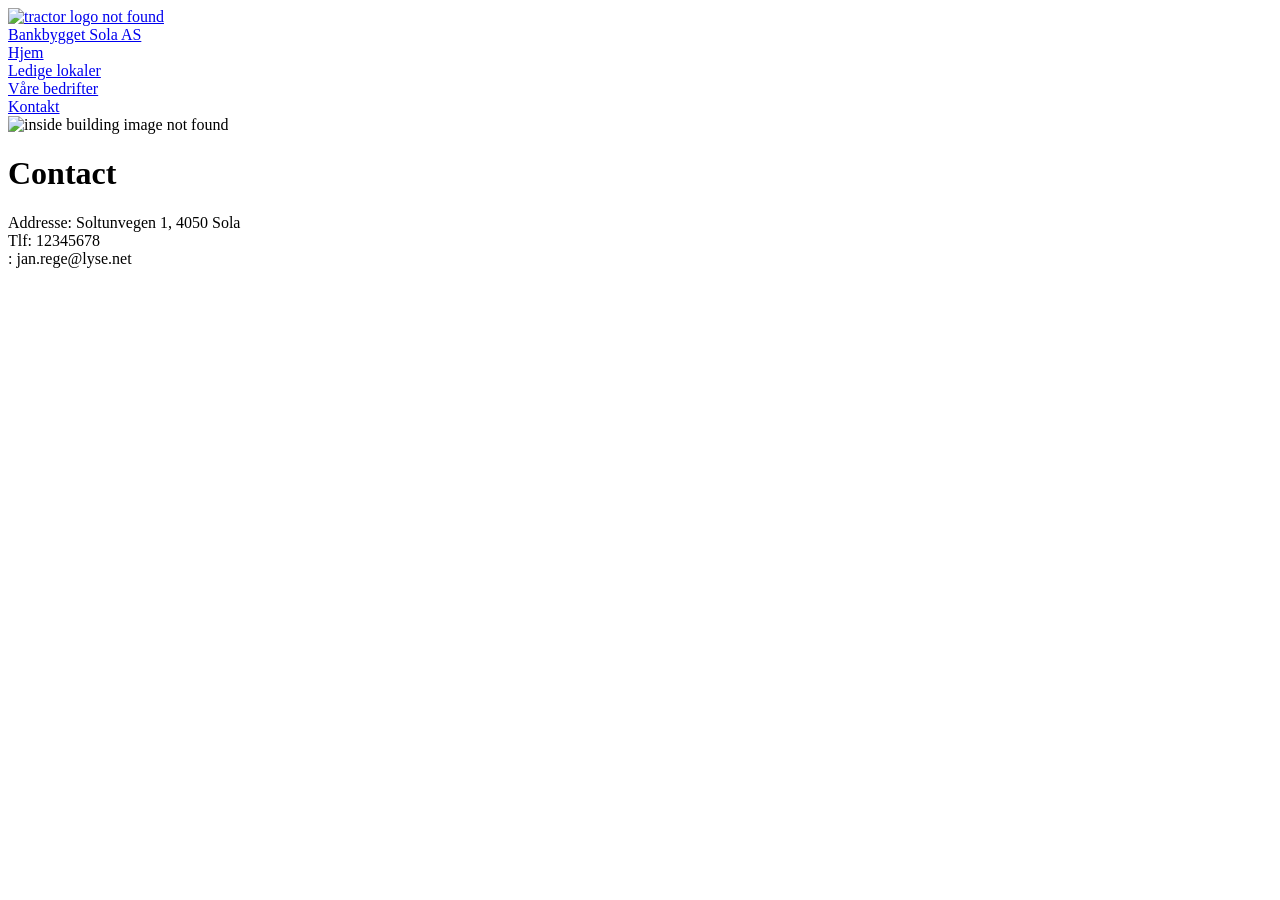
==== contact.html @ a33cad10 "Add files via upload" ====
<!DOCTYPE html>
<html lang="en">
<head>
    <meta charset="UTF-8">
    <title>Bankbygget Sola AS</title>
    <link rel="stylesheet" type="text/css" href="/static/main_styles.css">
</head>
<body>
    <div class="container">
		<div class="nav-wrapper">
			<div class="left-side">
				<div class="nav-image-wrapper">
					<a href="home">
						<img src="/static/images/logos/bankbygg_logo_v3.jpg" alt="tractor logo not found" width="20">
					</a>
				</div>
				<div class="nav-link-wrapper">
					<a href="home">Bankbygget Sola AS</a>
				</div>
			</div>
			<div class="right-side">
				<div class="nav-link-wrapper">
					<a href="home">Hjem</a>
				</div>
				<div class="nav-link-wrapper">
					<a href="vacant_properties">Ledige lokaler</a>
				</div>
				<div class="nav-link-wrapper">
					<a href="our_businesses">Våre bedrifter</a>
				</div>
				<div class="nav-link-wrapper">
					<a href="contact">Kontakt</a>
				</div>
			</div>
		</div>
	</div>
    
    <div class="container">
		<div class="body-container">
			<img src="/static/images/front.png" alt="inside building image not found">
			<div class="index-body-background">
				<h1>Contact</h1>
                <div class="contact_info">
				    <div class="paragraph">
					    Addresse: Soltunvegen 1, 4050 Sola <br> Tlf: 12345678 <br> <Epost></Epost>: jan.rege@lyse.net
                    </div>
                </div>
			</div>
		</div>
	</div>

</body>
</html>
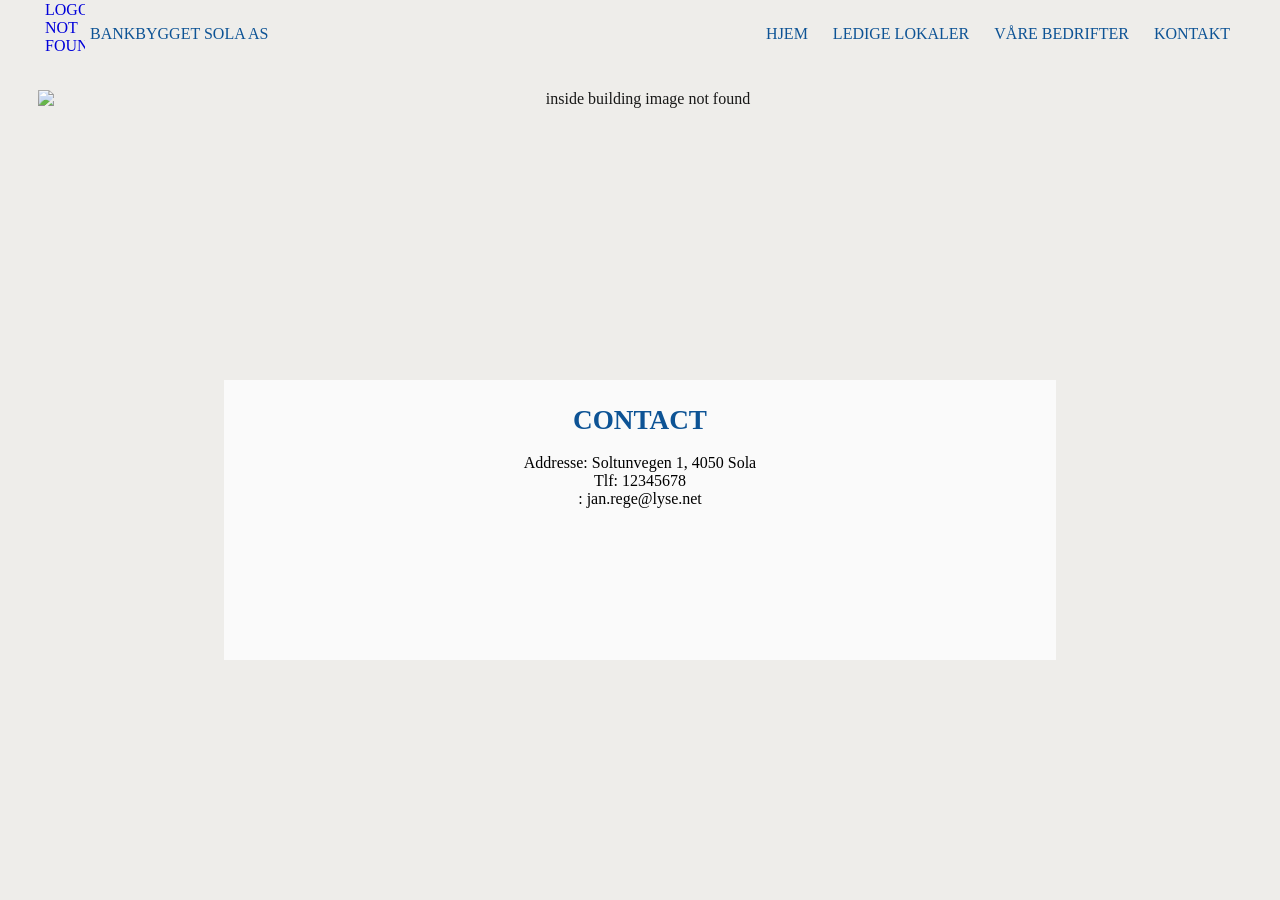
==== commit 5b52b710: "Update contact.html" ====
--- a/contact.html
+++ b/contact.html
@@ -10,17 +10,17 @@
 		<div class="nav-wrapper">
 			<div class="left-side">
 				<div class="nav-image-wrapper">
-					<a href="home">
+					<a href="index">
 						<img src="/static/images/logos/bankbygg_logo_v3.jpg" alt="tractor logo not found" width="20">
 					</a>
 				</div>
 				<div class="nav-link-wrapper">
-					<a href="home">Bankbygget Sola AS</a>
+					<a href="index">Bankbygget Sola AS</a>
 				</div>
 			</div>
 			<div class="right-side">
 				<div class="nav-link-wrapper">
-					<a href="home">Hjem</a>
+					<a href="index">Hjem</a>
 				</div>
 				<div class="nav-link-wrapper">
 					<a href="vacant_properties">Ledige lokaler</a>
@@ -50,4 +50,4 @@
 	</div>
 
 </body>
-</html>+</html>
--- a/static/main_styles.css
+++ b/static/main_styles.css
@@ -0,0 +1,313 @@
+:root {
+    --dark-blue: #0d5395;
+    --grey: #eeedea;
+}
+
+/* master styles*/
+body {
+	margin: 0px;
+    background-color: var(--grey);
+}
+
+.container {
+	display: grid;
+	grid-template-columns: 1fr;
+}
+
+
+/* nav styles */
+
+.nav-wrapper {
+	display: flex;
+	justify-content: space-between;
+	padding: 25px;
+	background-color: var(--grey);
+	overflow: hidden;
+	position: fixed;
+	top: 0;
+	width: 100%;
+    position absolute;
+	z-index: 3;
+
+}
+
+.nav-wrapper > div {
+	display: flex;
+}
+
+.nav-wrapper > div > div {
+	margin-right: 25px;
+	text-transform: uppercase;
+}
+
+.nav-image-wrapper {
+    mix-blend-mode: multiply;
+    width: 20px;
+}
+
+.nav-image-wrapper > a > img {
+    position: absolute;
+    width: 40px;
+    bottom: 25%;
+}
+
+.nav-link-wrapper {
+	height: 22px;
+	border-bottom: 1px solid transparent;
+	transition: border-bottom 0.5s;
+}
+
+.nav-wrapper > .left-side > .nav-link-wrapper a {
+	color: var(--dark-blue);
+	text-decoration: none;
+	transition: color 0.5s;
+}
+
+.nav-wrapper > .right-side {
+	margin-right: 50px;
+}
+
+.nav-wrapper > .left-side {
+	margin-left: 20px;
+}
+
+.nav-wrapper > .right-side > .nav-link-wrapper a {
+	color: var(--dark-blue);
+	text-decoration: none;
+	transition: color 0.5s;
+}
+
+.nav-wrapper > .left-side > .nav-link-wrapper:hover {
+	border-bottom: 1px solid #0d5395;
+	color: rgb(171, 191, 255);
+}
+
+.nav-wrapper > .right-side > .nav-link-wrapper:hover {
+	border-bottom: 1px solid #0d5395;rgb(171, 191, 255);
+	color: rgb(171, 191, 255);
+}
+
+/* body/content */
+
+.body-container {
+    text-align: center;
+    position: relative;
+}
+
+.body-container > div > h1 {
+    margin-top: 25px;
+    color: #0d5395;
+    text-transform: uppercase;
+    font-size: 170%
+}
+
+h3 {
+    text-transform: uppercase;
+    font-size: 90%
+}
+
+.body-container > img {
+    top: 10%;
+    left: 3%;
+    position: fixed;
+    width: 94%;
+    height: 500px;
+    object-fit: cover;
+    z-index: 1;
+    filter: opacity(90%);
+}
+
+.body-container > video {
+    top: 10%;
+    left: 3%;
+    position: fixed;
+    width: 94%;
+    height: 500px;
+    object-fit: cover;
+    z-index: 1;
+    filter: opacity(90%);
+}
+
+/*index*/
+
+.body-container > .index-body-background {
+    top: 380px;
+    left: 17.5%;
+    width: 65%;
+    height: 280px;
+    background-color: #fafafa;
+    position: absolute;
+    z-index: 2;
+
+}
+
+.body-container > .index-body-background > .paragraph {
+    font-family: Arial, Helvetica, sans-serif;
+    position: absolute;
+    z.index: 3;
+    width: 90%;
+    left: 5%;
+    color: rgb(82, 81, 81);
+    line-height: 22px
+}
+
+/*vacant-properties*/
+
+.body-container > .properties-body-background {
+    top: 380px;
+    left: 17.5%;
+    width: 65%;
+    background-color: #fafafa;
+    position: relative;
+    z-index: 2;
+}
+
+.body-container > .properties-body-background > .properties > .property {
+    display: flex;
+}
+
+.body-container > .properties-body-background > .properties > .property > div {
+    padding: 40px;
+}
+
+.body-container > .properties-body-background > .properties > .property > .property-text {
+    width: 200%;
+    color: #727374;
+    font-size: 140%;
+    text-align: left;
+}
+
+.body-container > .properties-body-background > .properties > .property > .property-text > h3 {
+    color: var(--dark-blue);
+}
+
+.body-container > .properties-body-background > .properties > .property > .property-image-container {
+    width: 700%;
+}
+
+.body-container > .properties-body-background > .properties > .property > .property-image-container > div {
+    width: 100%;
+    object-fit: cover;
+    position: relative;
+    margin-left: 0%;
+}
+
+.body-container > .properties-body-background > .properties > .property-seperator {
+    height: 1px;
+    margin: auto;
+    width: 94%;
+    background-color: var(--dark-blue);
+}
+
+.property-image-container > div > div > div > img {
+        height: auto;
+}
+
+/*our businesses*/
+
+.body-container > .our-businesses-background {
+    top: 380px;
+    left: 17.5%;
+    width: 65%;
+    background-color: #fafafa;
+    position: absolute;
+    z-index: 2;
+}
+
+.body-container > .our-businesses-background > .businesses > .business-trio {
+    display: flex;
+	justify-content: space-between;
+	overflow: hidden;
+    padding-left: 5%;
+	width: 90%;
+}
+
+.body-container > .our-businesses-background > .businesses > .business-trio > .business {
+	background-color: var(--grey);
+	width: 25%;
+	background-color: var(--grey);
+    padding: 3%;
+}
+
+.body-container > .our-businesses-background > .businesses > .business-trio > .business > div {
+    justify-content: space-between;
+    padding: 0px;
+}
+
+.body-container > .our-businesses-background > .businesses > .business-trio >.business > .business-logo {
+    height: 82%;
+}
+
+.body-container > .our-businesses-background > .businesses > .business-trio >.business > .business-logo > img {
+    width: 100%;
+}
+
+.body-container > .our-businesses-background > .businesses > .business-trio >.business > .business-title {
+    position: relative;
+    bottom: -11%;
+    font-size: 1.1vw;
+}
+
+.body-container > .our-businesses-background > .businesses > .business-trio >.business > .business-title > a {
+    text-decoration: none;
+    text-transform: uppercase;
+    color: var(--dark-blue);
+}
+
+.body-container > .our-businesses-background > .businesses > .business-trio {
+    padding-bottom: 25px;
+}
+
+
+@media only screen and (max-width: 550px) {
+
+    body {
+        width: 100%;
+        background-color: none;
+    }
+
+    .nav-wrapper {
+        padding-left: 10px;
+        font-size: 3.8vw;
+    }
+
+    .nav-wrapper > .left-side {
+    display: none;
+    }
+
+    .body-container > .properties-body-background {
+    top: 200px;
+    left: 12.5%;
+    width: 75%;
+    font-size: 3.5vw;
+    }
+
+    .body-container > .our-businesses-background {
+    top: 200px;
+    left: 12.5%;
+    width: 75%;
+    }
+
+    .property > .property-image-container {
+        position: relative;
+    }
+
+    .property-text {
+        position: absolute;
+    }
+
+    .property-image-container > div > div > div > img {
+        height: auto;
+        position: relative;
+        bottom: -60%;
+    }
+
+}
+
+
+@media only screen and (min-width: 1400px) {
+
+    .property-image-container > div > div > div > img {
+        width: 75%;
+    }
+}
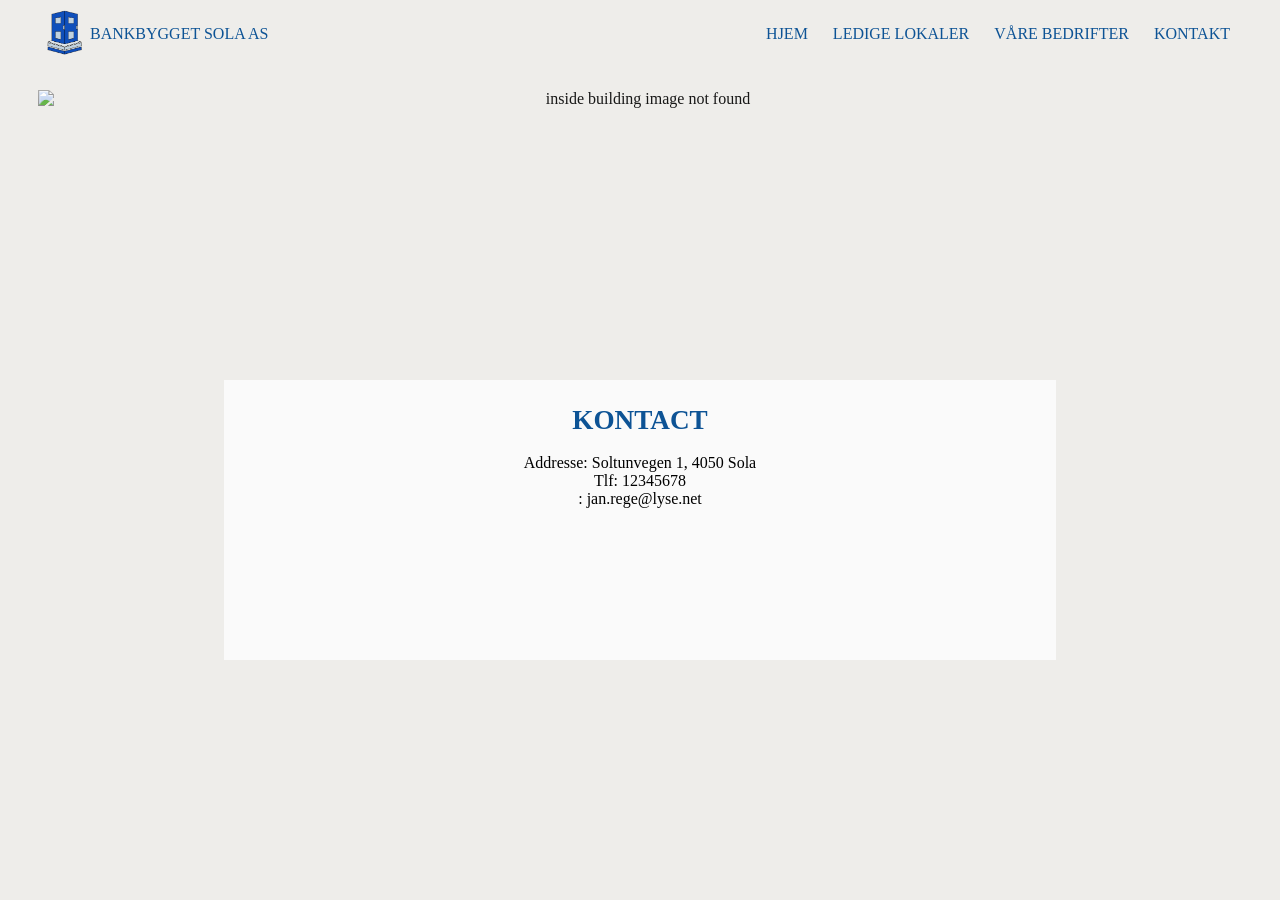
==== commit 92c2ff27: "Update contact.html" ====
--- a/contact.html
+++ b/contact.html
@@ -39,7 +39,7 @@
 		<div class="body-container">
 			<img src="/static/images/front.png" alt="inside building image not found">
 			<div class="index-body-background">
-				<h1>Contact</h1>
+				<h1>Kontact</h1>
                 <div class="contact_info">
 				    <div class="paragraph">
 					    Addresse: Soltunvegen 1, 4050 Sola <br> Tlf: 12345678 <br> <Epost></Epost>: jan.rege@lyse.net
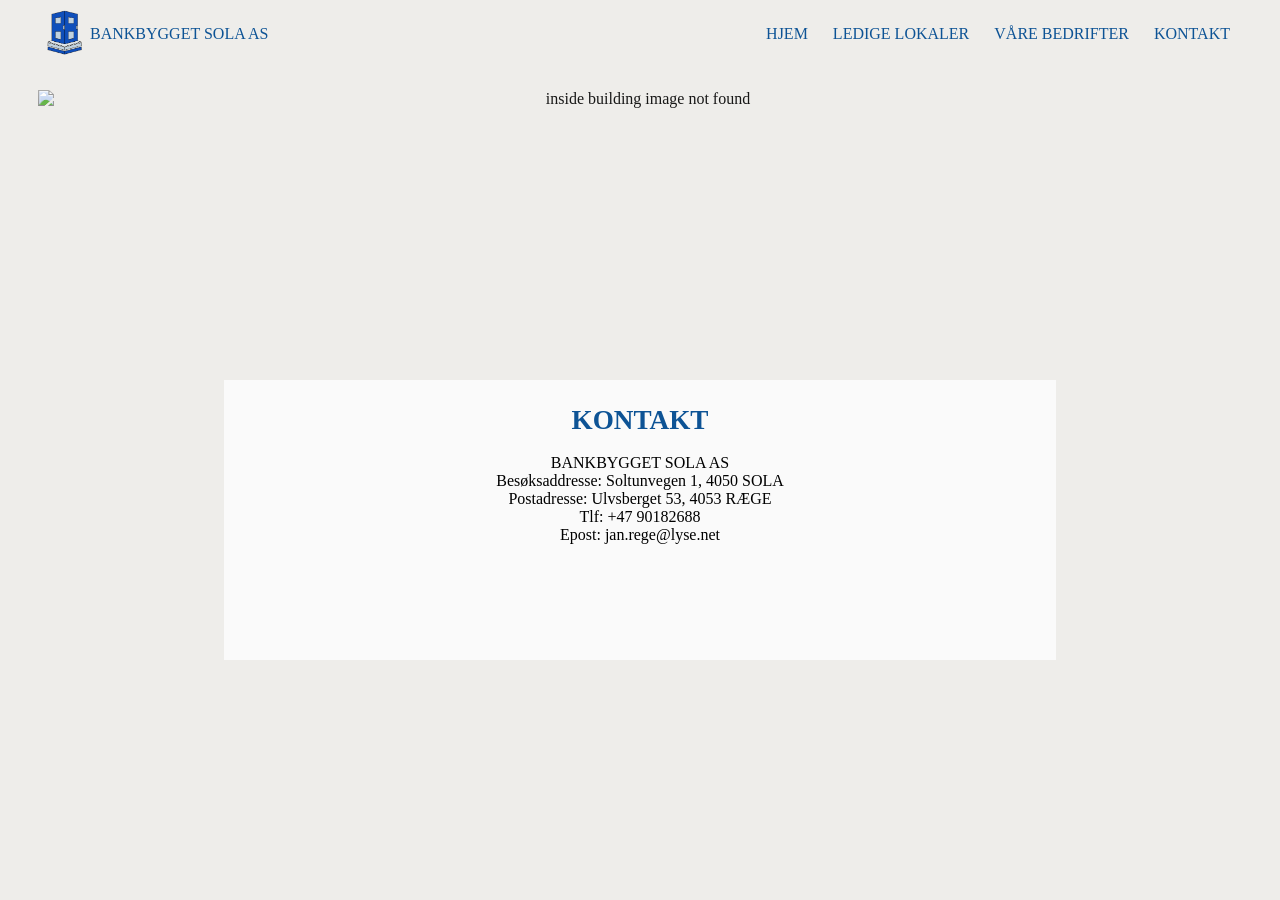
==== commit 9edceede: "Update contact.html" ====
--- a/contact.html
+++ b/contact.html
@@ -39,10 +39,10 @@
 		<div class="body-container">
 			<img src="/static/images/front.png" alt="inside building image not found">
 			<div class="index-body-background">
-				<h1>Kontact</h1>
+				<h1>Kontakt</h1>
                 <div class="contact_info">
 				    <div class="paragraph">
-					    Addresse: Soltunvegen 1, 4050 Sola <br> Tlf: 12345678 <br> <Epost></Epost>: jan.rege@lyse.net
+					    BANKBYGGET SOLA AS <br> Besøksaddresse: Soltunvegen 1, 4050 SOLA <br> Postadresse: Ulvsberget 53, 4053 RÆGE <br> Tlf: +47 90182688 <br> Epost: jan.rege@lyse.net
                     </div>
                 </div>
 			</div>
--- a/static/main_styles.css
+++ b/static/main_styles.css
@@ -269,6 +269,7 @@
     .nav-wrapper {
         padding-left: 10px;
         font-size: 3.8vw;
+	background-color: none;
     }
 
     .nav-wrapper > .left-side {
@@ -310,4 +311,4 @@
     .property-image-container > div > div > div > img {
         width: 75%;
     }
-}+}
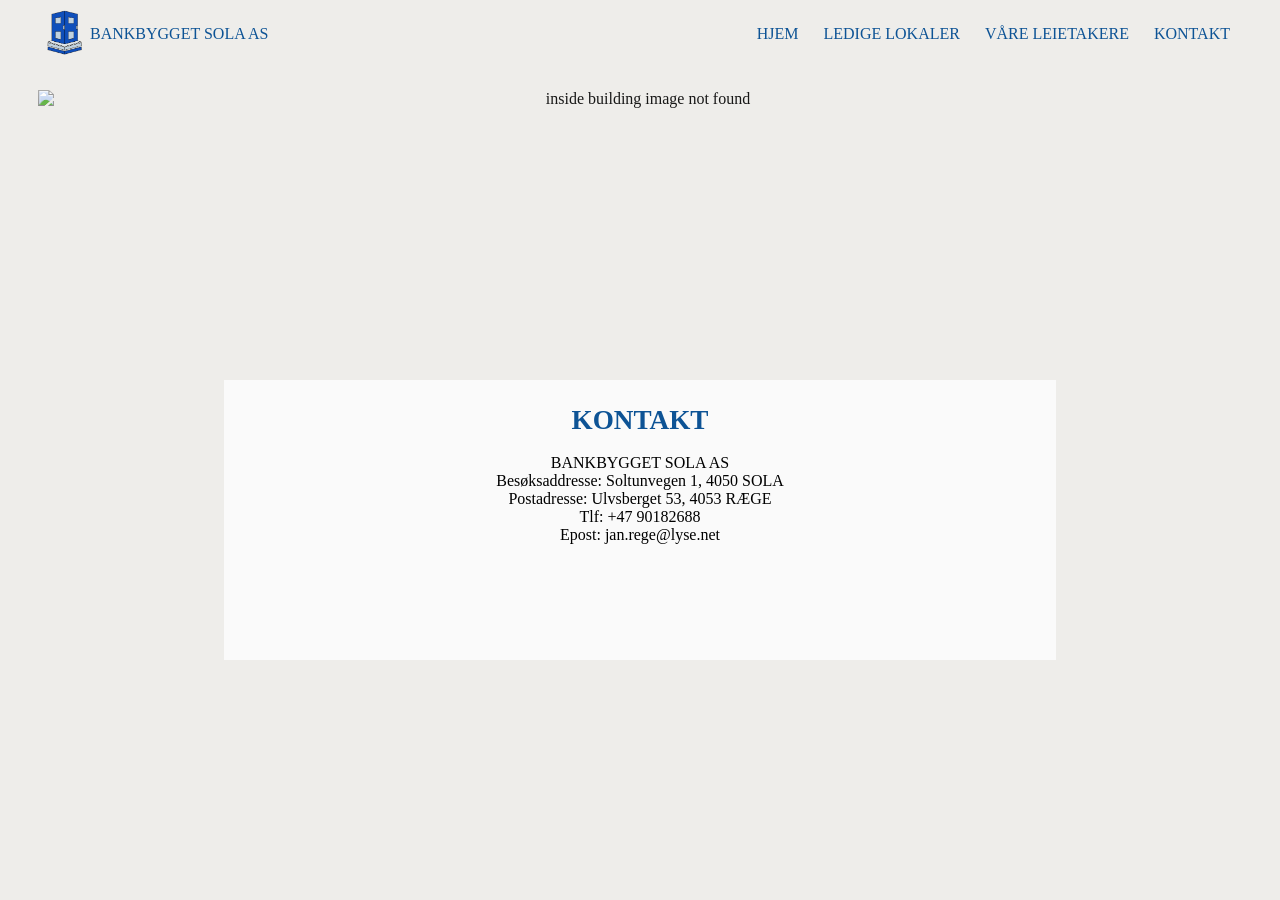
==== commit e906fed0: "Update contact.html" ====
--- a/contact.html
+++ b/contact.html
@@ -26,7 +26,7 @@
 					<a href="vacant_properties">Ledige lokaler</a>
 				</div>
 				<div class="nav-link-wrapper">
-					<a href="our_businesses">Våre bedrifter</a>
+					<a href="our_businesses">Våre leietakere</a>
 				</div>
 				<div class="nav-link-wrapper">
 					<a href="contact">Kontakt</a>
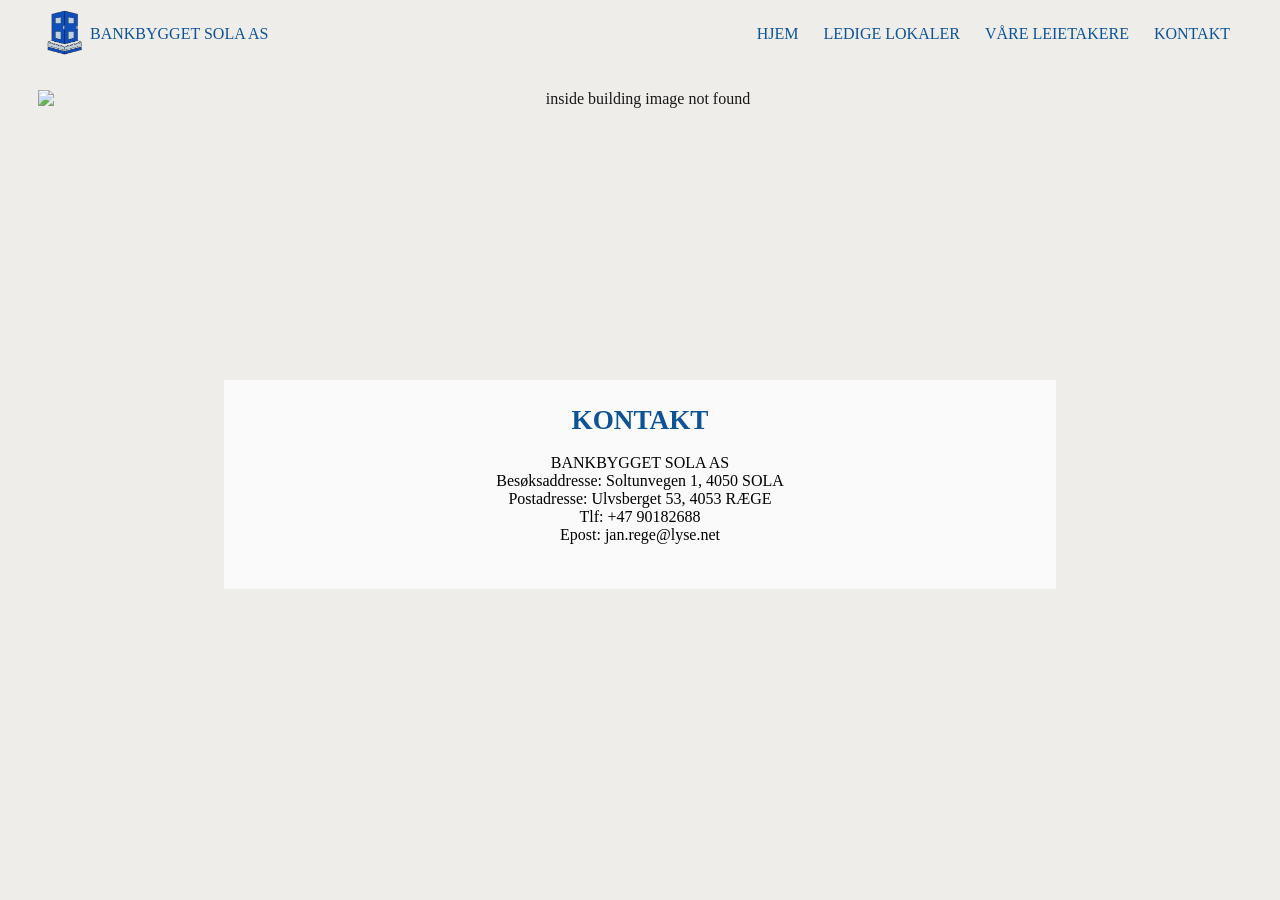
==== commit 5a4cedc6: "Update contact.html" ====
--- a/contact.html
+++ b/contact.html
@@ -2,6 +2,7 @@
 <html lang="en">
 <head>
     <meta charset="UTF-8">
+    <meta name="viewport" content="width=device-width,initial-scale=1.0">
     <title>Bankbygget Sola AS</title>
     <link rel="stylesheet" type="text/css" href="/static/main_styles.css">
 </head>
--- a/static/main_styles.css
+++ b/static/main_styles.css
@@ -134,7 +134,7 @@
     top: 380px;
     left: 17.5%;
     width: 65%;
-    height: 280px;
+    height: 280p;
     background-color: #fafafa;
     position: absolute;
     z-index: 2;
@@ -143,12 +143,13 @@
 
 .body-container > .index-body-background > .paragraph {
     font-family: Arial, Helvetica, sans-serif;
-    position: absolute;
+    position: relative;
     z.index: 3;
     width: 90%;
     left: 5%;
     color: rgb(82, 81, 81);
-    line-height: 22px
+    padding-bottom: 35px;
+    text-allign: left;
 }
 
 /*vacant-properties*/
@@ -258,8 +259,16 @@
     padding-bottom: 25px;
 }
 
-
-@media only screen and (max-width: 550px) {
+/* contact */
+
+.contact_info > .paragraph {
+    position: relative;
+    padding-bottom: 45px;
+    background-color: #fafafa ;
+}
+
+
+@media screen and (max-width: 480px) {
 
     body {
         width: 100%;
@@ -306,9 +315,11 @@
 }
 
 
-@media only screen and (min-width: 1400px) {
+@media screen and (min-width: 1400px) {
 
     .property-image-container > div > div > div > img {
         width: 75%;
     }
 }
+
+
